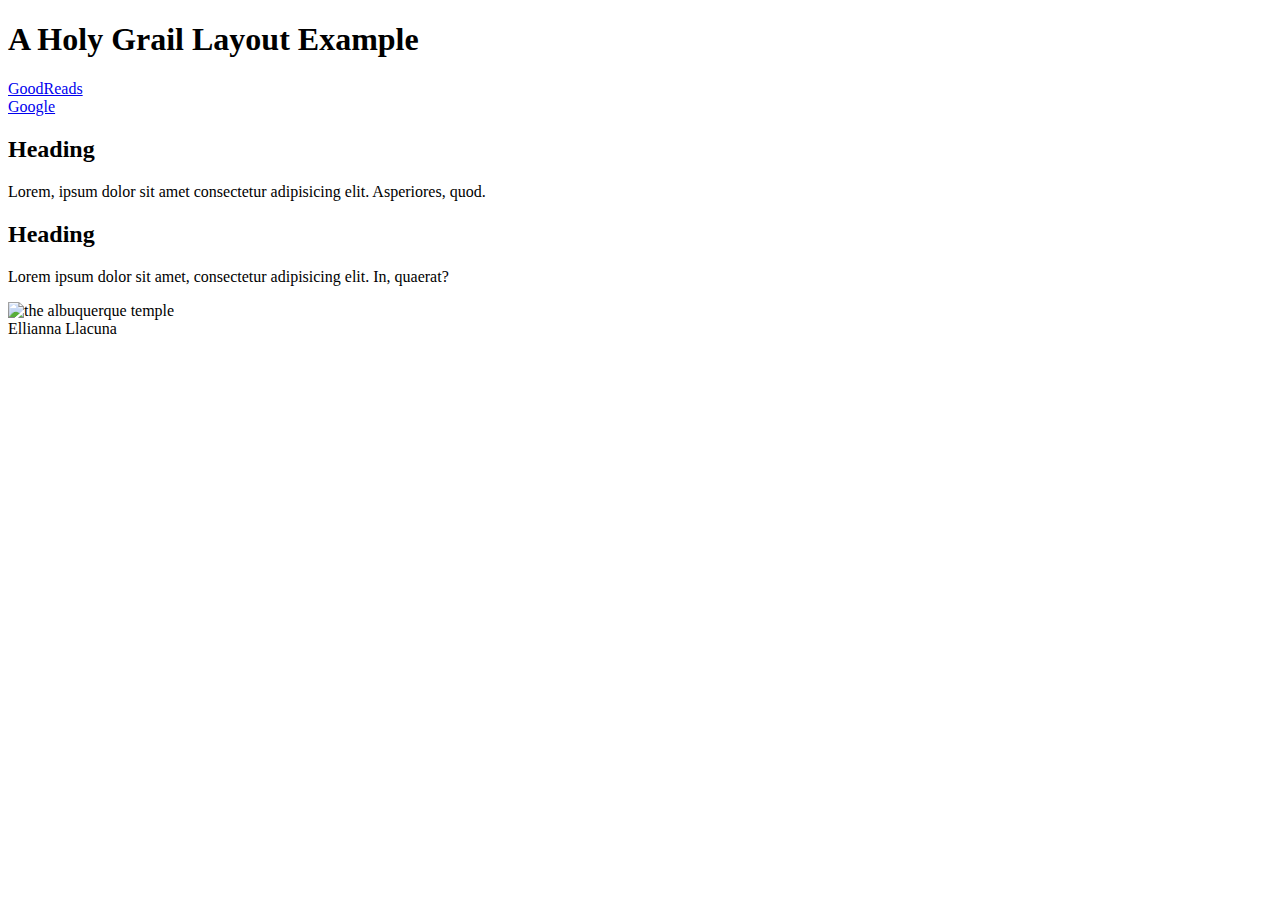
==== week02/holygrail.html @ 01b71c3b "holy grail example" ====
<!DOCTYPE html>
<html lang="en">
    <head>
        <meta charset="utf-8">
        <meta name="viewport" content="width=device-width,initial-scale=1.0">
        <title>Ellianna Llacuna | Holy Grail Layout</title>
        <meta name="description" contentA="common layout example on the web called the 'holy grail' layout">
        <meta name="author" description="Ellianna Llacuna">
    </head>

    <body>
        <header>
            <h1>A Holy Grail Layout Example</h1>
        </header>

        <nav>
            <u1>
               <li><a href="https://www.goodreads.com" title="GoodReads">GoodReads</a></li>
                <li><a href="https://www.google.com" title="Google">Google</a></li> 
            </u1>
        </nav>
    </body>

    <main>
        <section>
            <h2>Heading</h2>
            <p>Lorem, ipsum dolor sit amet consectetur adipisicing elit. Asperiores, quod.</p>
        </section>

        <section>
            <h2>Heading</h2>
            <p>Lorem ipsum dolor sit amet, consectetur adipisicing elit. In, quaerat?</p>
        </section>
    </main>

    <aside>
        <img src="https://content.churchofjesuschrist.org/templesldsorg/bc/Temples/photo-galleries/albuquerque-new-mexico/320x200/albuquerque-temple-lds-137883-wallpaper.jpg" 
        alt="the albuquerque temple" width="200">
    </aside>

    <footer>
        Ellianna Llacuna
    </footer>
</html>
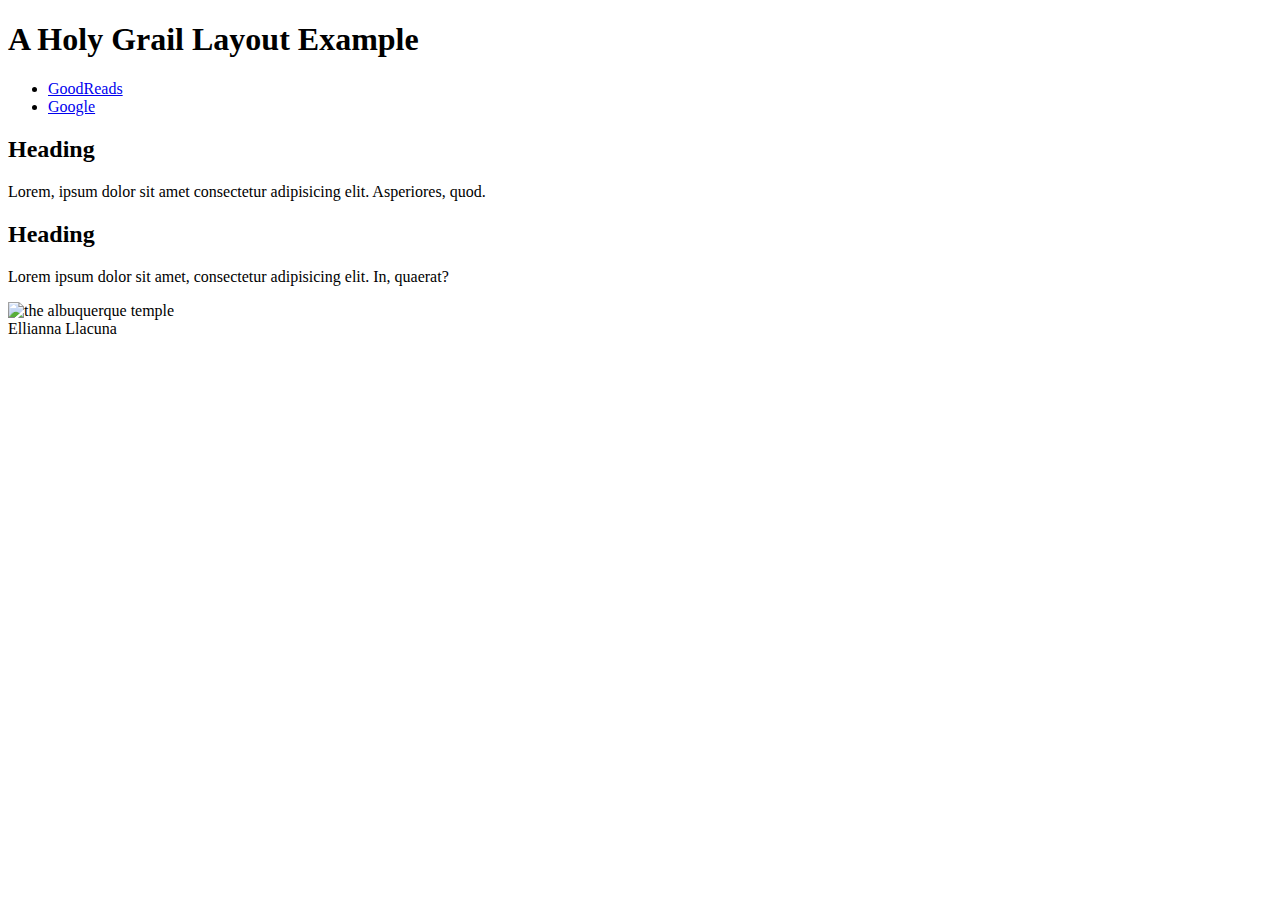
==== commit 2847040a: "holy grail" ====
--- a/week02/holygrail.html
+++ b/week02/holygrail.html
@@ -1,25 +1,24 @@
 <!DOCTYPE html>
 <html lang="en">
-    <head>
-        <meta charset="utf-8">
-        <meta name="viewport" content="width=device-width,initial-scale=1.0">
-        <title>Ellianna Llacuna | Holy Grail Layout</title>
-        <meta name="description" contentA="common layout example on the web called the 'holy grail' layout">
-        <meta name="author" description="Ellianna Llacuna">
-    </head>
+<head>
+    <meta charset="utf-8">
+    <meta name="viewport" content="width=device-width,initial-scale=1.0">
+    <title>Ellianna Llacuna | Holy Grail Layout</title>
+    <meta name="description" content="A common layout example on the web called the 'holy grail' layout">
+    <meta name="author" content="Ellianna Llacuna">
+</head>
 
-    <body>
-        <header>
-            <h1>A Holy Grail Layout Example</h1>
-        </header>
+<body>
+    <header>
+        <h1>A Holy Grail Layout Example</h1>
+    </header>
 
-        <nav>
-            <u1>
-               <li><a href="https://www.goodreads.com" title="GoodReads">GoodReads</a></li>
-                <li><a href="https://www.google.com" title="Google">Google</a></li> 
-            </u1>
-        </nav>
-    </body>
+    <nav>
+        <ul>
+            <li><a href="https://www.goodreads.com" title="GoodReads">GoodReads</a></li>
+            <li><a href="https://www.google.com" title="Google">Google</a></li>
+        </ul>
+    </nav>
 
     <main>
         <section>
@@ -41,4 +40,5 @@
     <footer>
         Ellianna Llacuna
     </footer>
+</body>
 </html>
